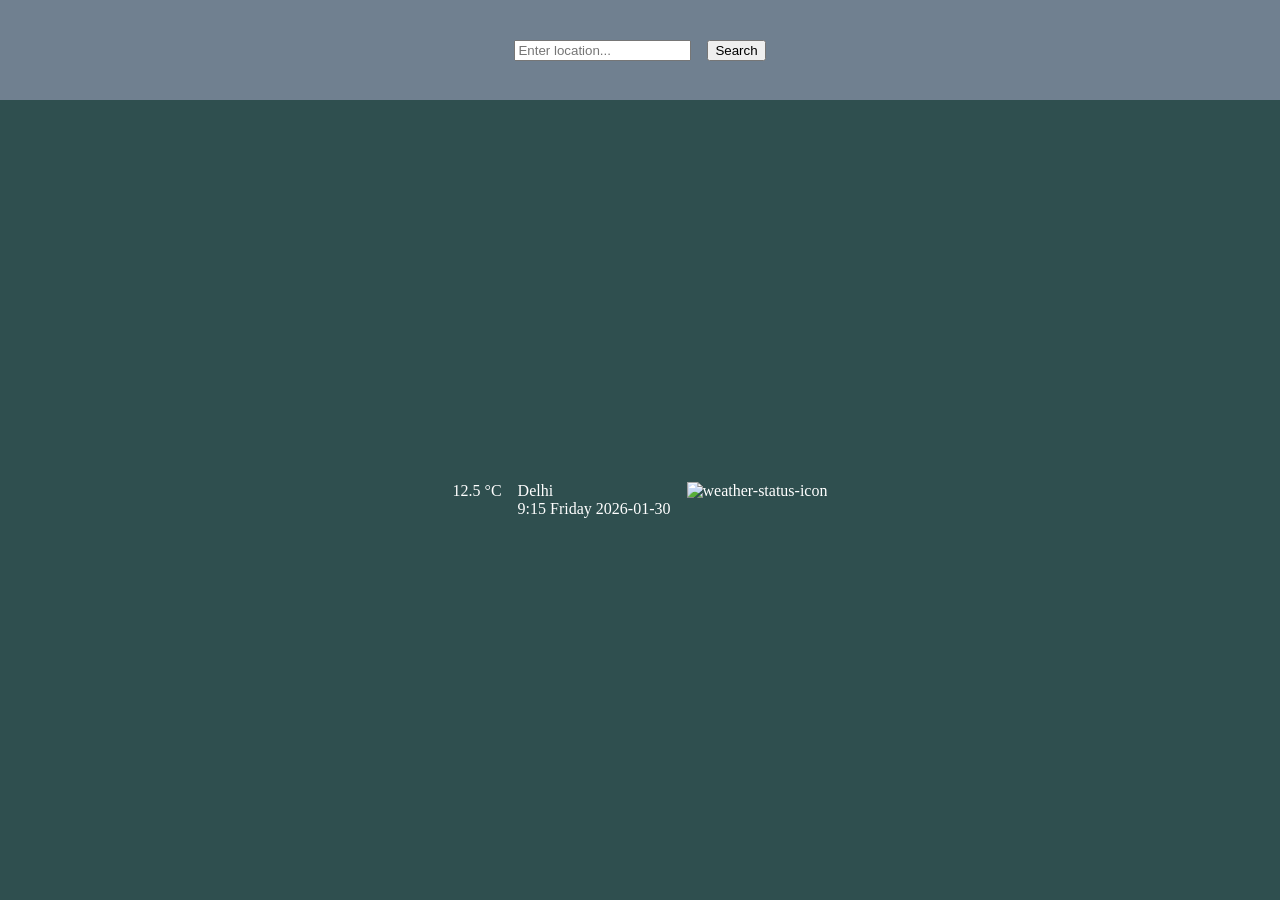
==== class-6/index.html @ aa02ab74 "first commit" ====
<!doctype html>
<html lang="en">
  <head>
    <meta charset="UTF-8" />
    <meta name="viewport" content="width=device-width, initial-scale=1.0" />
    <title>Weather App</title>
    <link rel="stylesheet" href="./reset.css" />
    <link rel="stylesheet" href="./style.css" />
  </head>

  <body>

    <header>

      <div class="input-container">

        <input type="text" name="" id="input" placeholder="Enter location..." />
        <button id="butto">Search</button>

      </div>

    </header>

    <main>

      <div class="weather-container">

        <div class="temperature">12.5 °C</div>

        <div class="location-data">

          <div class="location">Delhi</div>

          <span class="time">9:15</span>
          <span class="day">Friday</span>
          <span class="date">2026-01-30</span>

        </div>

        <div class="weather-status">
          <div class="icon">

            <img
              src="//cdn.weatherapi.com/weather/64x64/night/143.png"
              alt="weather-status-icon"
            />

          </div>
        </div>
      </div>
    </main>
    <script src="script.js"></script>
  </body>
</html>
---- class-6/style.css ----
* {
    box-sizing: border-box;
}

body {
    margin: 0px;
}

header {
    height: 100px;
    background-color: slategray;
    display: flex;
    justify-content: center;
    align-items: center;
}

main {
    height: calc(100vh - 100px);
    background-color: darkslategray;
    display: flex;
    justify-content: center;
    align-items: center;
    color: white;
}

.input-container {
    display: flex;
    gap: 1rem;
}

.weather-container {
    display: flex;
    gap: 1rem;
}
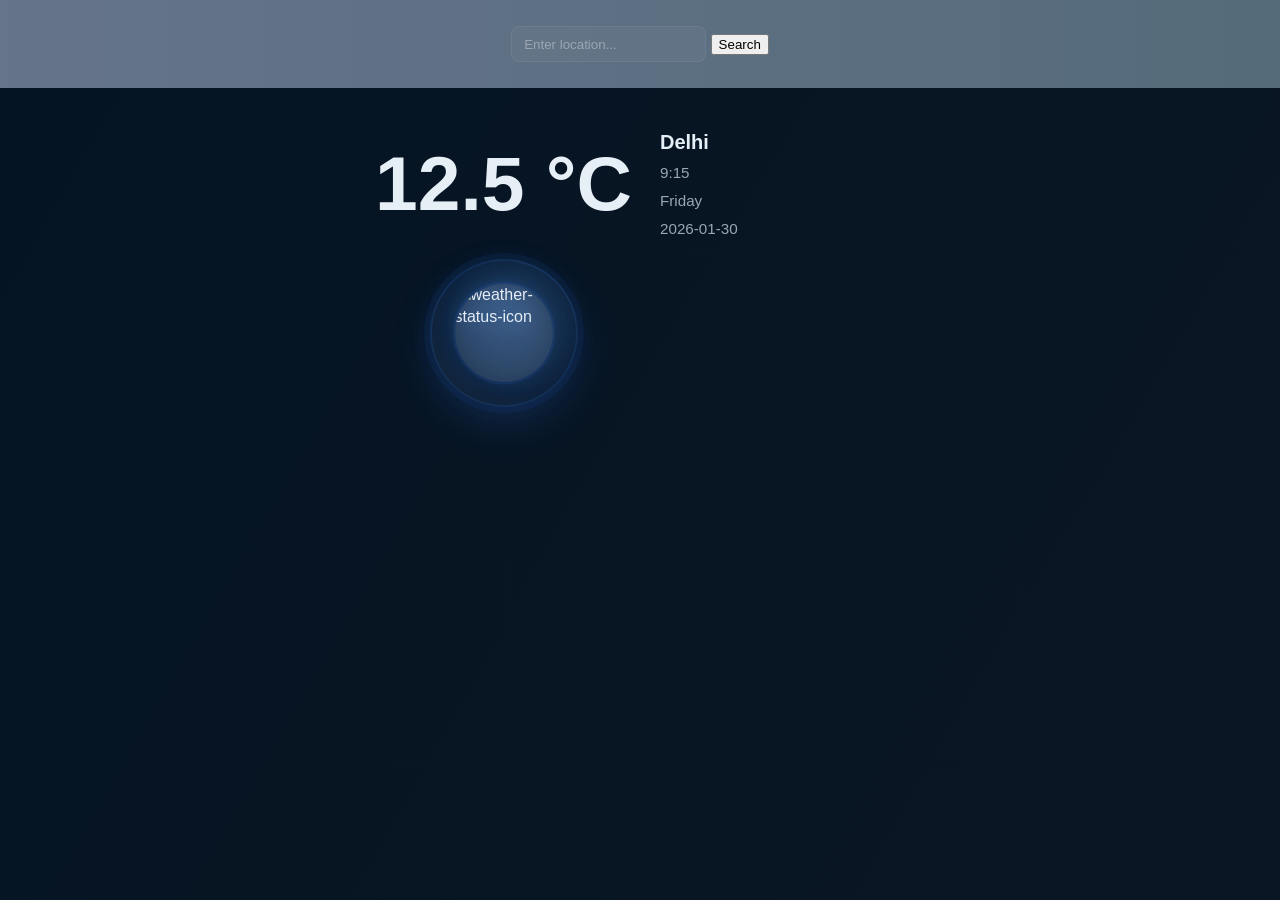
==== commit f2b1edfc: "weather app" ====
--- a/class-6/index.html
+++ b/class-6/index.html
@@ -41,7 +41,7 @@
           <div class="icon">
 
             <img
-              src="//cdn.weatherapi.com/weather/64x64/night/143.png"
+              src="https://imgs.search.brave.com/6_WxNZ5rwP8hMMTZBDjt0lIBWvPu3oYLYqShOiJZPlg/rs:fit:860:0:0:0/g:ce/aHR0cHM6Ly9zdGF0/aWMudmVjdGVlenku/Y29tL3N5c3RlbS9y/ZXNvdXJjZXMvdGh1/bWJuYWlscy8wMjQv/ODI1LzE1NS9zbWFs/bC8zZC13ZWF0aGVy/LWljb24tc3VuLWFu/ZC13aW5kLWZyZWUt/cG5nLnBuZw"
               alt="weather-status-icon"
             />
 
--- a/class-6/style.css
+++ b/class-6/style.css
@@ -1,34 +1,356 @@
-* {
+/* Fade-in animation for card and icon */
+.fade-in {
+    opacity: 0;
+    animation: fadeIn 1.2s cubic-bezier(.4,0,.2,1) 0.1s forwards;
+}
+
+@keyframes fadeIn {
+    to { opacity: 1; }
+}
+:root {
+    /* Color palette */
+    --bg-page: #0f1724; /* deep navy */
+    --bg-header: #65748b; /* slate */
+    --card: rgba(255, 255, 255, 0.04);
+    --muted: #9aa6b2;
+    --accent: #60a5fa; /* blue-400 */
+    --accent-strong: #3b82f6;
+
+    /* layout */
+    --max-width: 1100px;
+    --container-padding: 1rem;
+    --radius: 12px;
+    --shadow: 0 8px 24px rgba(2,6,23,0.6);
+    --header-height: 88px;
+
+    /* typography */
+    --font-sans: -apple-system, BlinkMacSystemFont, 'Segoe UI', Roboto, 'Helvetica Neue', Arial;
+}
+
+/* --- Reset / base --- */
+*,
+*::before,
+*::after {
     box-sizing: border-box;
 }
 
+html, body {
+    height: 100%;
+}
+
 body {
-    margin: 0px;
-}
-
+    margin: 0;
+    font-family: var(--font-sans);
+    line-height: 1.4;
+    background: linear-gradient(180deg, #071028 0%, var(--bg-page) 100%);
+    color: #e6eef6;
+    -webkit-font-smoothing: antialiased;
+    -moz-osx-font-smoothing: grayscale;
+    min-height: 100vh;
+}
+
+/* subtle animated sky gradient */
+@keyframes skyShift {
+    0% { background-position: 0% 50%; }
+    50% { background-position: 100% 50%; }
+    100% { background-position: 0% 50%; }
+}
+
+body {
+    background: linear-gradient(120deg, #041423 0%, #0f1724 40%, #072033 100%);
+    background-size: 400% 400%;
+    animation: skyShift 18s ease-in-out infinite;
+}
+
+/* --- Header --- */
 header {
-    height: 100px;
-    background-color: slategray;
-    display: flex;
+    height: var(--header-height);
+    background: linear-gradient(90deg, var(--bg-header), #556b7a);
+    display: flex;
+    align-items: center;
+    padding: 0 var(--container-padding);
+}
+
+.site-inner {
+    width: 100%;
+    max-width: var(--max-width);
+    margin: 0 auto;
+    display: flex;
+    align-items: center;
+    justify-content: space-between;
+}
+
+.brand {
+    display: flex;
+    gap: 0.75rem;
+    align-items: center;
+}
+
+.brand h1 {
+    margin: 0;
+    font-size: 1.125rem;
+    font-weight: 600;
+    color: white;
+}
+
+/* center the input in the header */
+.input-container {
+    margin: 0 auto;
+}
+
+/* --- Main / layout container --- */
+main {
+    min-height: calc(100vh - var(--header-height));
+    display: flex;
+    align-items: flex-start;
     justify-content: center;
-    align-items: center;
-}
-
-main {
-    height: calc(100vh - 100px);
-    background-color: darkslategray;
-    display: flex;
+    padding: 2.25rem var(--container-padding);
+}
+
+/* central card to hold the weather UI */
+.weather-card {
+    width: 100%;
+    max-width: 920px;
+    margin: 0 auto;
+    background: linear-gradient(120deg, rgba(255,255,255,0.10) 0%, rgba(255,255,255,0.04) 100%);
+    border-radius: 22px;
+    padding: 2.2rem 1.5rem 1.5rem 1.5rem;
+    box-shadow: 0 16px 48px 0 rgba(2,6,23,0.72), 0 1.5px 0.5px 0 rgba(59,130,246,0.08);
+    border: 1.5px solid rgba(255,255,255,0.10);
+    backdrop-filter: blur(18px) saturate(140%);
+    display: grid;
+    gap: 1.5rem;
+    position: relative;
+    overflow: hidden;
+    transition: box-shadow 0.3s;
+    animation: fadeIn 1.2s cubic-bezier(.4,0,.2,1) 0.1s both;
+}
+
+.weather-card::before {
+    content: '';
+    position: absolute;
+    inset: 0;
+    z-index: 0;
+    pointer-events: none;
+    background: radial-gradient(circle at 70% 20%, rgba(96,165,250,0.13) 0%, rgba(59,130,246,0.08) 40%, transparent 80%);
+    opacity: 0.9;
+}
+}
+
+/* Input group */
+.input-container {
+    display: flex;
+    gap: 0.5rem;
+    align-items: center;
+    flex-wrap: wrap;
+}
+
+.input-container input[type="text"],
+.input-container input[type="search"],
+.input-container input[type="number"] {
+    flex: 1 1 240px;
+    padding: 0.6rem 0.75rem;
+    background: rgba(255,255,255,0.03);
+    color: inherit;
+    border: 1px solid rgba(255,255,255,0.06);
+    border-radius: 8px;
+    outline: none;
+    transition: box-shadow 150ms ease, border-color 150ms ease;
+}
+
+.input-container input::placeholder {
+    color: var(--muted);
+}
+
+.input-container input:focus {
+    box-shadow: 0 6px 18px rgba(59,130,246,0.12);
+    border-color: var(--accent-strong);
+}
+
+.btn {
+    display: inline-flex;
+    align-items: center;
+    gap: 0.5rem;
+    padding: 0.6rem 0.9rem;
+    background: linear-gradient(180deg, var(--accent), var(--accent-strong));
+    color: white;
+    border: none;
+    border-radius: 8px;
+    cursor: pointer;
+    font-weight: 600;
+    box-shadow: 0 6px 18px rgba(59,130,246,0.12);
+}
+
+.btn:active {
+    transform: translateY(1px);
+}
+
+/* Weather display */
+
+/* Main weather layout inside the card */
+.weather-container {
+    display: grid;
+    grid-template-columns: 1fr 1fr;
+    gap: 1rem;
+    align-items: center;
+}
+
+/* left column: big temp + icon */
+.temperature {
+    grid-column: 1 / 2;
+    font-weight: 700;
+    font-size: clamp(2.25rem, 6vw, 5rem);
+    line-height: 0.95;
+    display: flex;
+    align-items: center;
+    gap: 1rem;
     justify-content: center;
-    align-items: center;
-    color: white;
-}
-
-.input-container {
+}
+
+.temperature sup {
+    font-size: 0.45em;
+    opacity: 0.9;
+    margin-left: 0.25rem;
+}
+
+.weather-status {
+    grid-column: 1 / 2;
+    display: flex;
+    justify-content: center;
+    align-items: center;
+    z-index: 1;
+}
+
+.weather-status .icon {
+    width: 148px;
+    height: 148px;
+    background: radial-gradient(circle at 60% 40%, rgba(96,165,250,0.22) 0%, rgba(59,130,246,0.10) 60%, rgba(255,255,255,0.08) 100%);
+    border-radius: 50%;
+    display: grid;
+    place-items: center;
+    box-shadow: 0 16px 40px 0 rgba(59,130,246,0.18), 0 2px 8px 0 rgba(2,6,23,0.18), 0 0 0 6px rgba(59,130,246,0.07);
+    border: 2.5px solid rgba(59,130,246,0.13);
+    position: relative;
+    overflow: visible;
+    transition: box-shadow 0.3s;
+    animation: fadeIn 1.5s cubic-bezier(.4,0,.2,1) 0.2s both;
+}
+
+.weather-status .icon::after {
+    content: '';
+    position: absolute;
+    left: 50%;
+    top: 50%;
+    transform: translate(-50%, -50%);
+    width: 170px;
+    height: 170px;
+    border-radius: 50%;
+    background: radial-gradient(circle, rgba(59,130,246,0.10) 0%, transparent 80%);
+    z-index: -1;
+    filter: blur(8px);
+    pointer-events: none;
+}
+
+.weather-status img {
+    width: 98px;
+    height: 98px;
+    object-fit: contain;
+    filter: drop-shadow(0 0 16px #60a5fa88) drop-shadow(0 2px 8px #3b82f655);
+    border-radius: 50%;
+    background: rgba(255,255,255,0.10);
+    box-shadow: 0 0 0 2.5px rgba(59,130,246,0.10);
+    transform-origin: 50% 50%;
+    animation: floaty 4s ease-in-out infinite, fadeIn 1.2s cubic-bezier(.4,0,.2,1) 0.3s both;
+    transition: filter 0.3s;
+}
+
+@keyframes floaty {
+    0% { transform: translateY(0); }
+    50% { transform: translateY(-6px); }
+    100% { transform: translateY(0); }
+}
+
+/* right column: location, time, and details */
+.location-data {
+    grid-column: 2 / 3;
+    display: flex;
+    flex-direction: column;
+    gap: 0.4rem;
+    padding: 0.25rem 0.75rem;
+}
+
+.location {
+    font-size: 1.25rem;
+    font-weight: 700;
+}
+
+.time, .day, .date {
+    color: var(--muted);
+    font-size: 0.95rem;
+}
+
+.meta-row {
     display: flex;
     gap: 1rem;
-}
-
-.weather-container {
-    display: flex;
-    gap: 1rem;
-}+    margin-top: 0.6rem;
+    flex-wrap: wrap;
+}
+
+.meta {
+    background: rgba(255,255,255,0.02);
+    padding: 0.45rem 0.6rem;
+    border-radius: 8px;
+    font-size: 0.95rem;
+    color: var(--muted);
+    border: 1px solid rgba(255,255,255,0.02);
+}
+
+.muted {
+    color: var(--muted);
+    font-size: 0.95rem;
+}
+
+/* Responsive tweaks */
+@media (max-width: 720px) {
+    .site-inner {
+        gap: 0.5rem;
+    }
+
+    .weather-card {
+        padding: 0.9rem;
+    border-radius: 14px;
+    }
+
+        .input-container input {
+                flex-basis: 100%;
+        }
+
+        .weather-container {
+            grid-template-columns: 1fr;
+            gap: 0.75rem;
+        }
+
+        .temperature, .weather-status, .location-data {
+            grid-column: 1 / -1;
+            text-align: center;
+        }
+        .weather-status .icon {
+            width: 110px;
+            height: 110px;
+        }
+        .weather-status img {
+            width: 70px;
+            height: 70px;
+        }
+}
+
+/* Small utility helpers */
+.sr-only {
+    position: absolute !important;
+    height: 1px; width: 1px;
+    overflow: hidden;
+    clip: rect(1px, 1px, 1px, 1px);
+    white-space: nowrap;
+}
+
+/* End of stylesheet */
